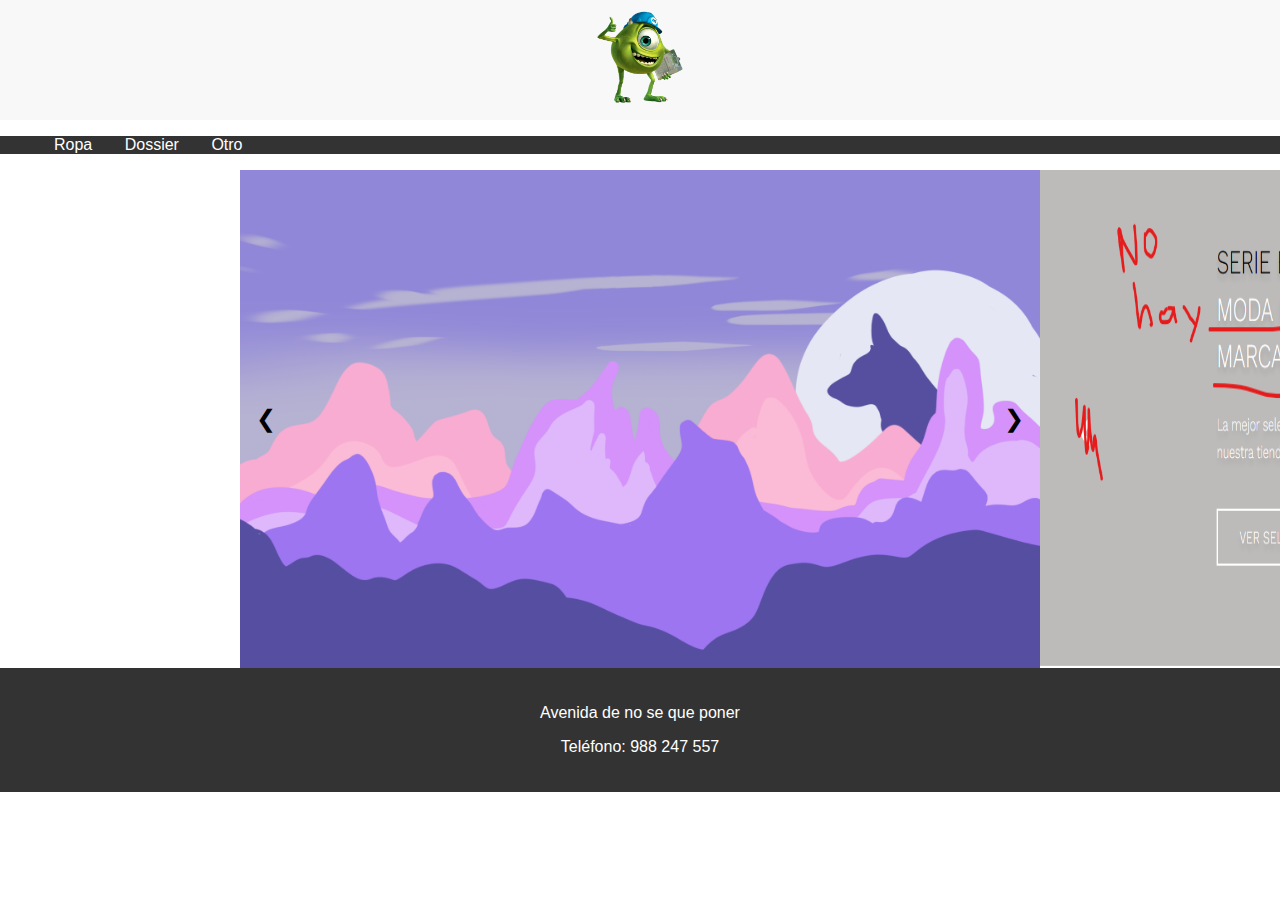
==== html/dossier.html @ 13da87ec "Primera versión de puntada lenta web" ====
<!DOCTYPE html>
<html lang="es">
<head>
    <meta charset="UTF-8">
    <title>Carrusel de Imágenes</title>
    <link rel="stylesheet" href="../css/styleDossier.css"> <!-- Ruta a tu archivo CSS -->
    <!-- Asegúrate de incluir cualquier biblioteca necesaria para el carrusel -->
</head>
<body>
    <div class="barra-superior">
        <img src="../img/logo.png" alt="Logo de la Marca" class="logo">
    </div>

    <header>
        <nav id="menu-superior">
            <ul>
                <li><a href="../html/categoria1.html">Ropa</a></li>
                <li><a href="../html/dossier.html">Dossier</a></li>
                <li><a href="../html/categoria1.html">Otro</a></li>
            </ul>
        </nav>
    </header>

    <div id="contenido-principal">
        <!-- Carrusel de Imágenes -->
        <div id="carrusel-imagenes" class="carrusel">
            <!-- Imágenes para el carrusel -->
            <div class="carrusel-contenido">
                <img src="../img/Fondo.png" class="carrusel-img" alt="Imagen 1">
                <img src="../img/fondo2.png" class="carrusel-img"alt="Imagen 2">
                <img src="../img/fondo3.png" class="carrusel-img" alt="Imagen 3">
                <!-- Añade más imágenes según sea necesario -->
            </div>

            <!-- Controles para navegar -->
            <button class="carrusel-prev">❮</button> <!-- Flecha izquierda -->
            <button class="carrusel-next">❯</button> <!-- Flecha derecha -->
        </div>
    </div>

    <footer>
        <div id="datos-contacto">
            <p>Avenida de no se que poner</p>
            <p>Teléfono: 988 247 557</p>
        </div>
    </footer>

    <script src="../js/scriptsDossier.js"> <!-- Script para controlar el carrusel --> </script>
</body>
</html>
---- css/styleDossier.css ----
body {
    font-family: Arial, sans-serif;
    margin: 0;
    padding: 0;
}

.barra-superior {
    background-color: #f8f8f8;
    padding: 10px 0;
    text-align: center;
}

.logo {
    max-width: 7%;
    height: auto;
}

#menu-superior ul {
    list-style: none;
    background-color: #333;
}

#menu-superior li {
    display: inline-block;
}

#menu-superior li a {
    padding: 14px;
    color: white;
    text-decoration: none;
}

#carrusel-imagenes {
    position: relative;
    width: 100%;
    max-width: 800px; /* Ancho máximo del carrusel */
    margin: auto; /* Centra el carrusel */
}

.carrusel-contenido {
    display: flex;
    transition: transform 0.5s ease-in-out; /* Efecto de transición */
}

.carrusel-img {
    width: 100%; 
    height: auto; 
}

.carrusel-prev, .carrusel-next {
    position: absolute;
    top: 50%; /* Alinear en vertical*/
    transform: translateY(-50%);
    background: none;
    border: none;
    font-size: 24px; /* ayuda no me funciona la flecha*/
    cursor: pointer;
    outline: none;
}

.carrusel-prev {
    left: 10px; /* flecha izquierda */
}

.carrusel-next {
    right: 10px; /* flecha derecha */
}

#datos-contacto {
    text-align: center;
    background-color: #333;
    color: white;
    padding: 20px;
}
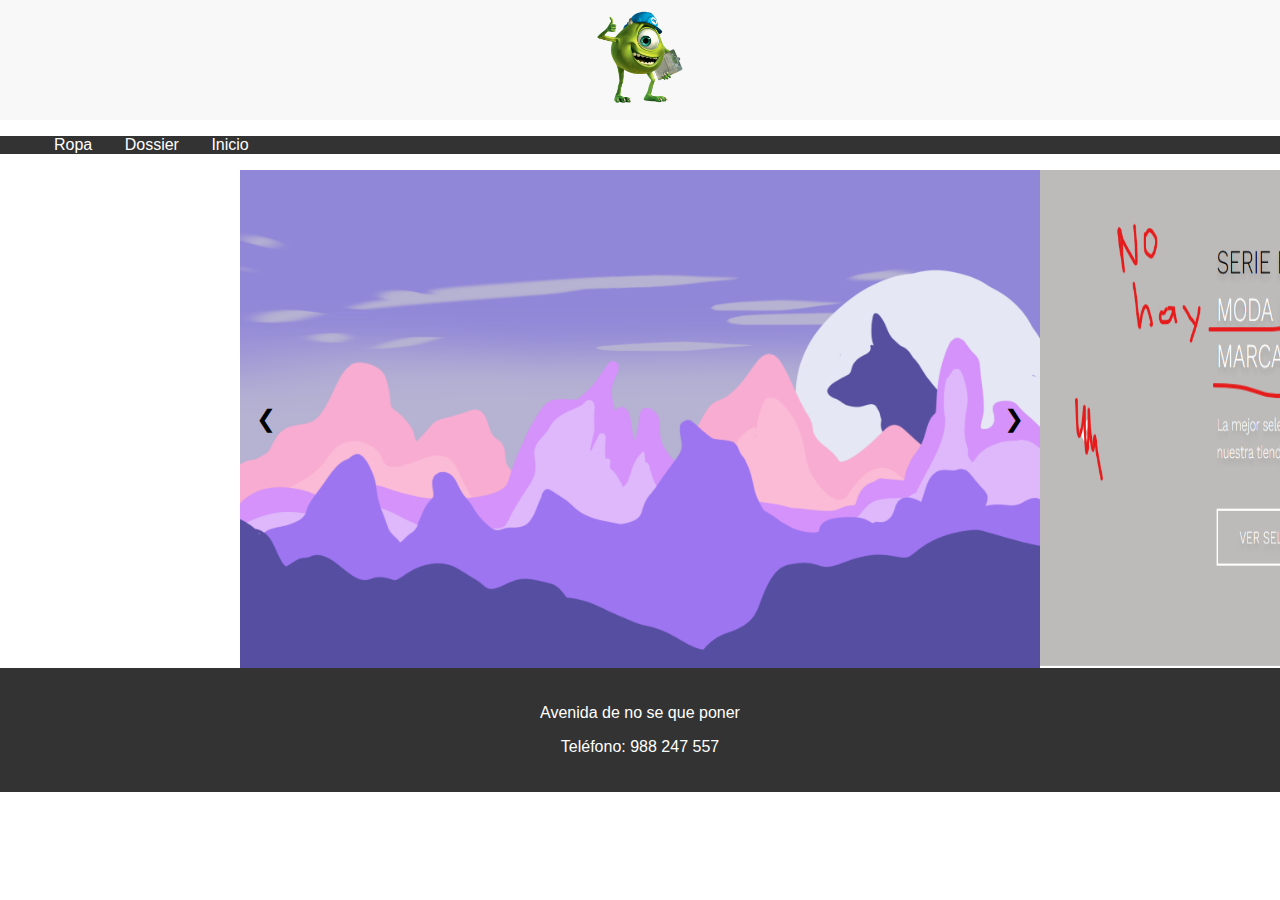
==== commit 9cb4da97: "Segundo edit pagina" ====
--- a/html/dossier.html
+++ b/html/dossier.html
@@ -16,7 +16,7 @@
             <ul>
                 <li><a href="../html/categoria1.html">Ropa</a></li>
                 <li><a href="../html/dossier.html">Dossier</a></li>
-                <li><a href="../html/categoria1.html">Otro</a></li>
+                <li><a href="../index.html">Inicio</a></li>
             </ul>
         </nav>
     </header>
